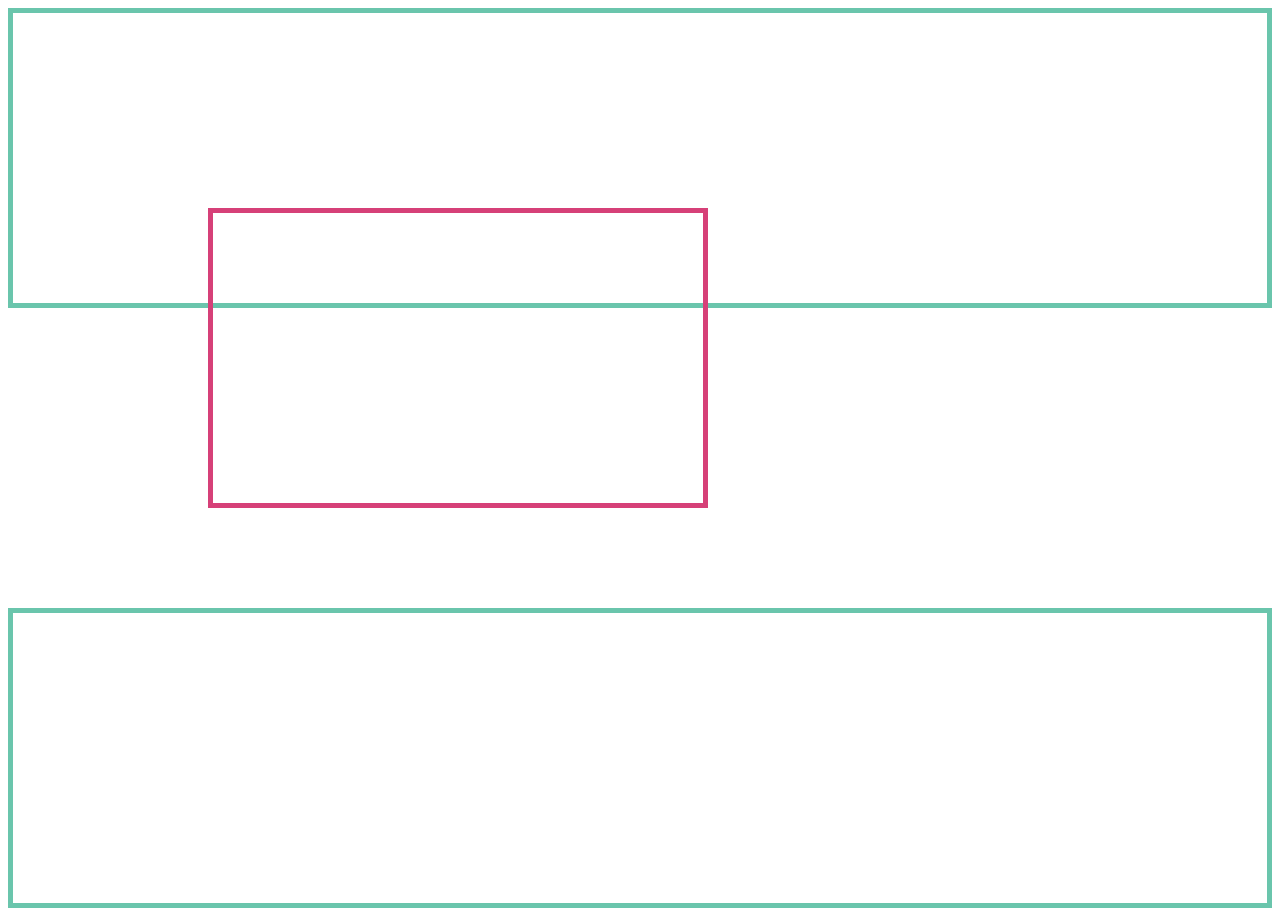
==== index.html @ a8869bba "postion task" ====
<!DOCTYPE html>
<html>
<head>
	<title>Position</title>
	<link rel="stylesheet" type="text/css" href="css/style.css">
</head>
<body>
	<div class="box green static"></div>
	<div class="box red relative"></div>
	<div class="box green static"></div>
</body>
</html>
---- css/style.css ----
*{
	box-sizing: border-box;
}

.green{
	border: solid #6AC5AC 5px;
}


.red{
	border: solid #D64078 5px;
}

.box{
	min-width: 500px;
	min-height: 300px;
}
.static{
	position: static;
}

.relative{
	position: relative;
	width: 500px;
	top: -100px;
	left: 200px;
}

.absolute{
	position: absolute;
}
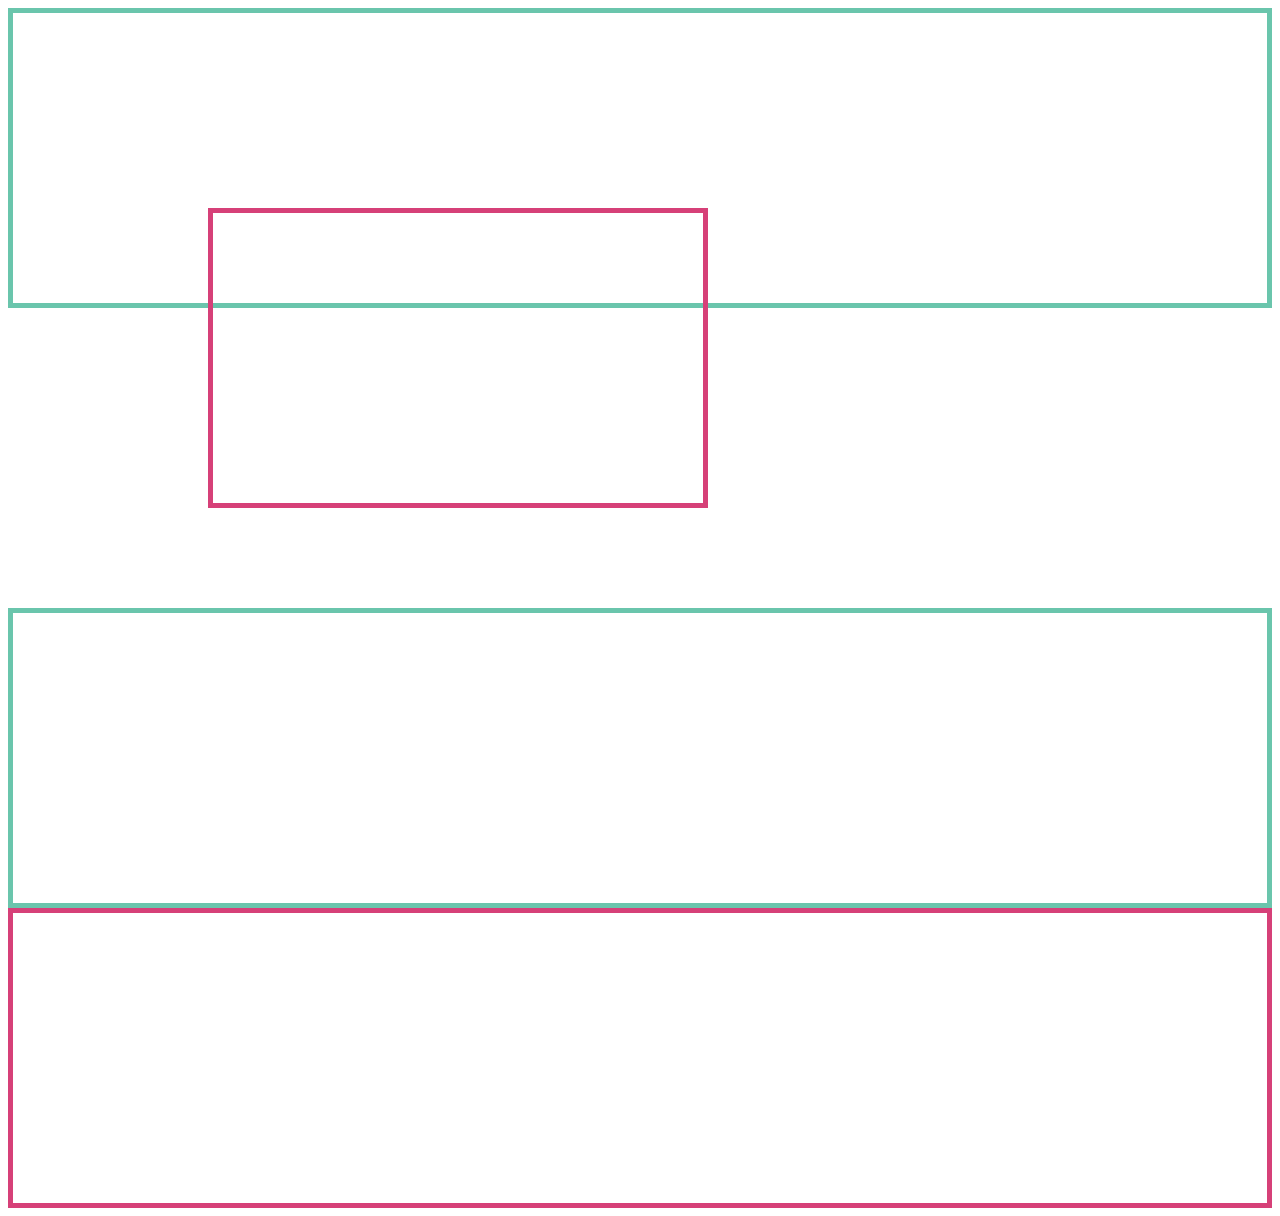
==== commit 7507d586: "updated index" ====
--- a/index.html
+++ b/index.html
@@ -8,5 +8,6 @@
 	<div class="box green static"></div>
 	<div class="box red relative"></div>
 	<div class="box green static"></div>
+	<div class="box red fixed"></div>
 </body>
 </html>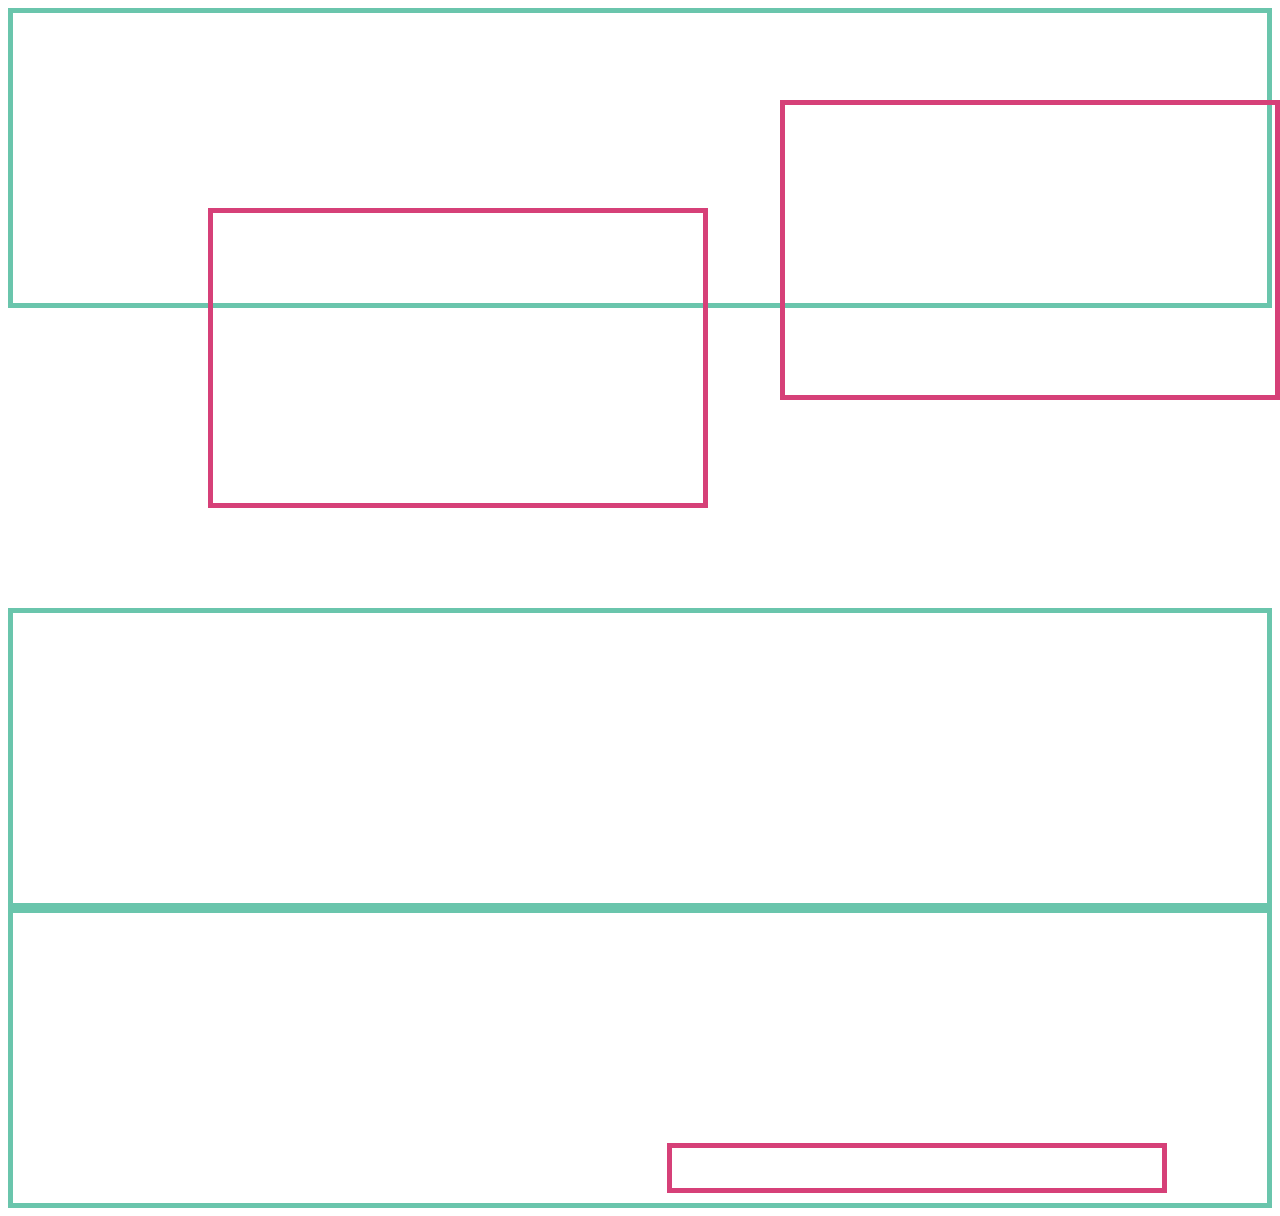
==== commit b8eb468f: "added absolute class" ====
--- a/index.html
+++ b/index.html
@@ -9,5 +9,10 @@
 	<div class="box red relative"></div>
 	<div class="box green static"></div>
 	<div class="box red fixed"></div>
+	<div class="box green relative2">
+		
+		<div class="box red absolute"></div>
+
+	</div>
 </body>
 </html>--- a/css/style.css
+++ b/css/style.css
@@ -26,6 +26,22 @@
 	left: 200px;
 }
 
+.fixed{
+	position: fixed;
+	top: 100px;
+	right: 0px;
+}
+
+.relative2{
+	position: relative;
+}
+
 .absolute{
+	width: 200px;
+	min-height: 50px;
 	position: absolute;
-}+	right: 100px;
+	bottom: 10px;
+}
+
+
